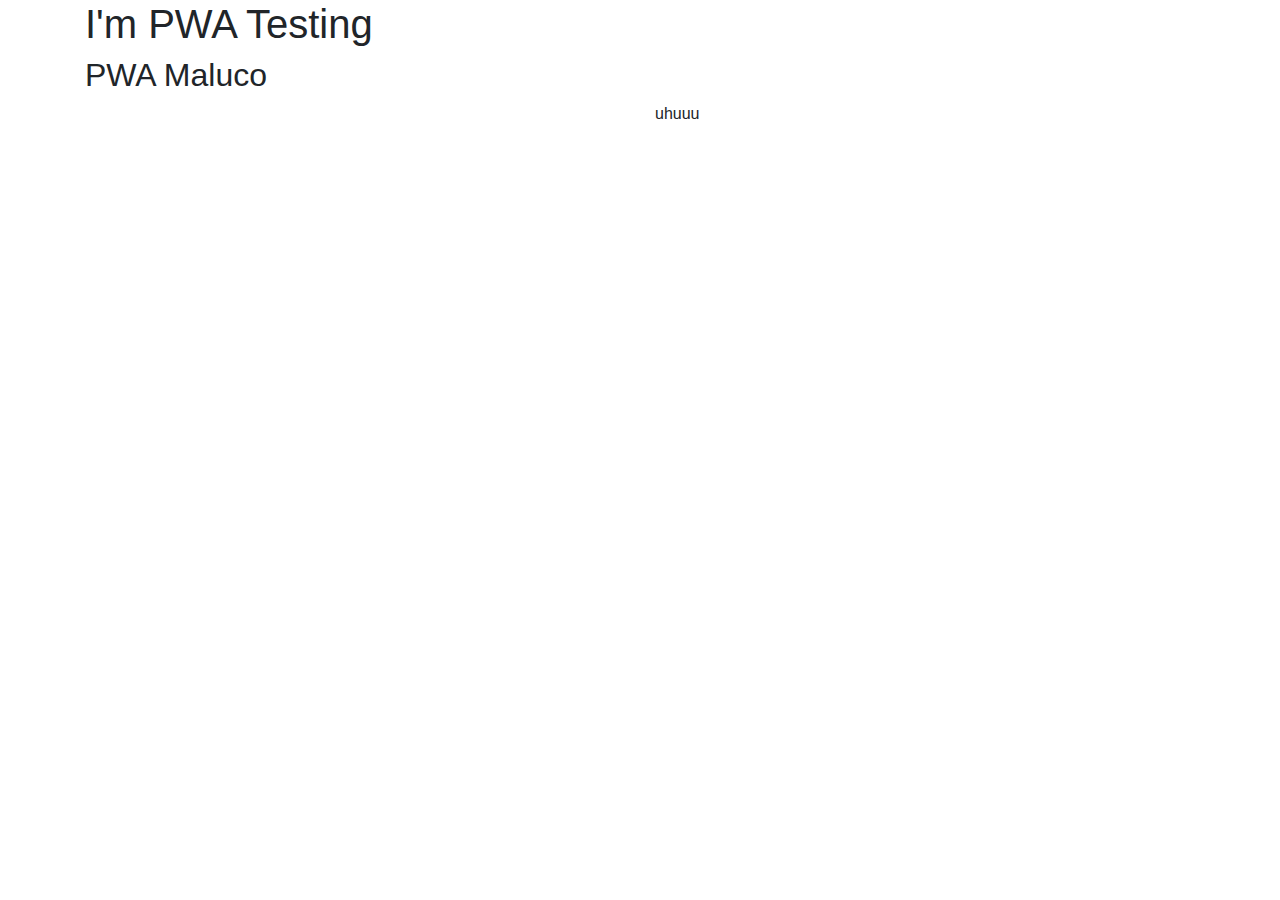
==== index.html @ b3bbe2de "Service Worker and Manifest working properly." ====
<!DOCTYPE html>
<html lang="en">
	<head>
		<meta charset="UTF-8">
		<meta name="viewport" content="width=device-width, initial-scale=1.0">
		<meta http-equiv="X-UA-Compatible" content="ie=edge">
		<link rel="manifest" href="/manifest.json">
		<title>PWA Testing</title>
		<link rel="stylesheet" href="https://maxcdn.bootstrapcdn.com/bootstrap/4.0.0/css/bootstrap.min.css"
			integrity="sha384-Gn5384xqQ1aoWXA+058RXPxPg6fy4IWvTNh0E263XmFcJlSAwiGgFAW/dAiS6JXm" crossorigin="anonymous">
			<link rel="stylesheet" type="text/css" href="styles.css">
		</head>
		<body>
			<div class="container">
				<h1>I'm PWA Testing</h1>
				<h2>PWA Maluco</h2>
				<div class="row">
					<div class="col-12 col-md-6">
						<img src="https://juststickers.in/wp-content/uploads/2014/05/Tux-Shape-Cut.png" alt="" class="img-fluid">
					</div>
					<div class="col-12 col-md-6">
						uhuuu
					</div>
				</div>
			</div>
			<script>
				if ('serviceWorker' in navigator) {
					console.log('CLIENT: service worker registration in progress.');
					navigator.serviceWorker.register('sw.js')
					.then(() => {
						console.log('CLIENT: service worker registration complete.');
					}, () =>{
						console.log('CLIENT: service worker registration failure.');
					});
					} else {
						console.log('CLIENT: service worker is not supported.');
			}
			</script>
		</body>
	</html>
---- styles.css ----
.border-test{
	border:solid red 1px;
}
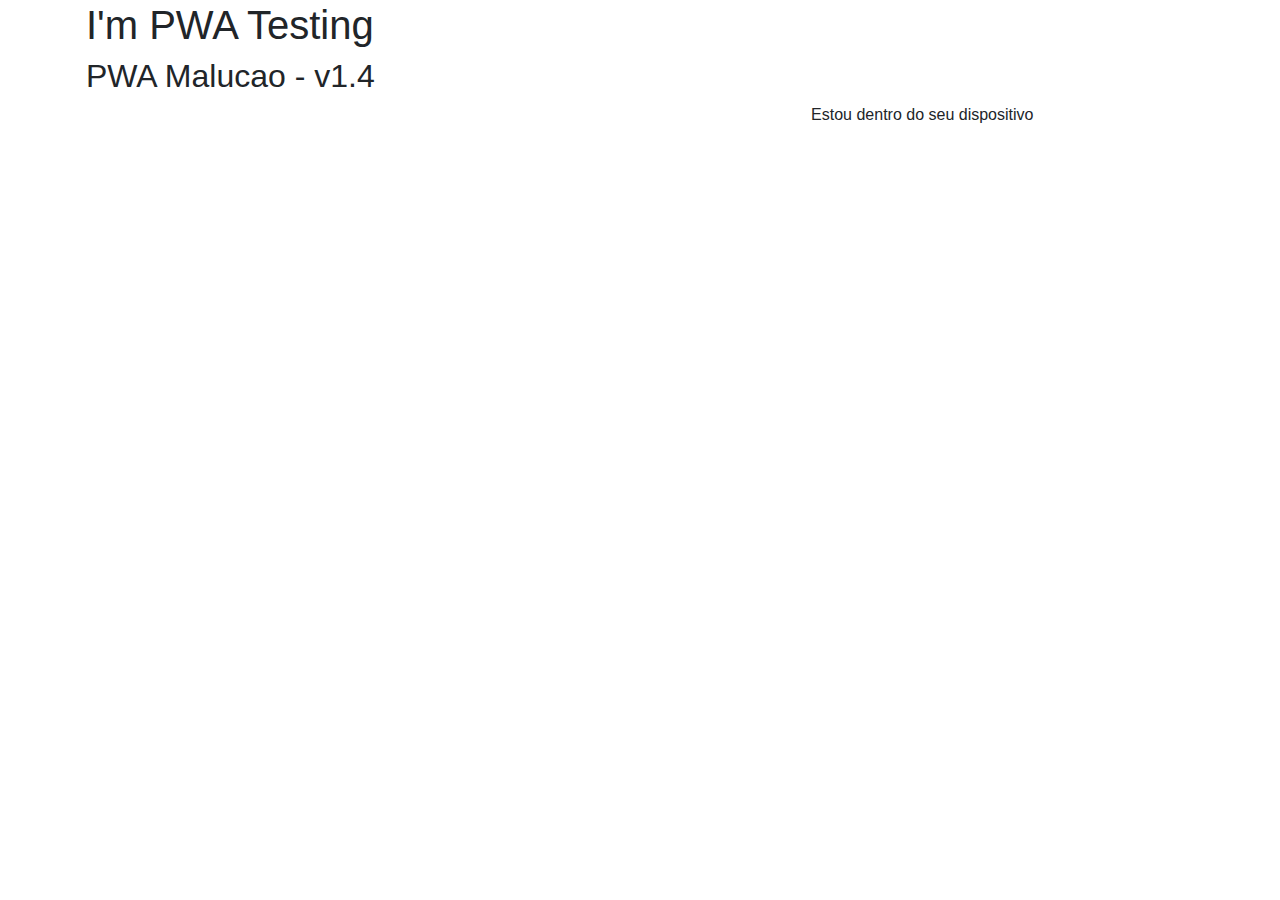
==== commit 60c11141: "Fix no login." ====
--- a/index.html
+++ b/index.html
@@ -11,17 +11,20 @@
 			<link rel="stylesheet" type="text/css" href="styles.css">
 		</head>
 		<body>
-			<div class="container">
+			<div class="container border-test">
 				<h1>I'm PWA Testing</h1>
-				<h2>PWA Maluco</h2>
+				<h2>PWA Malucao - v1.4</h2>
+			
 				<div class="row">
 					<div class="col-12 col-md-6">
 						<img src="https://juststickers.in/wp-content/uploads/2014/05/Tux-Shape-Cut.png" alt="" class="img-fluid">
 					</div>
-					<div class="col-12 col-md-6">
-						uhuuu
+					<div class="col-12 col-md-6 text-center" >
+						Estou dentro do seu dispositivo
+						<img src="https://www.macupdate.com/images/icons256/57004.png" alt="" class="img-fluid">
 					</div>
 				</div>
+				<div class="jump"></div>
 			</div>
 			<script>
 				if ('serviceWorker' in navigator) {
@@ -35,6 +38,19 @@
 					} else {
 						console.log('CLIENT: service worker is not supported.');
 			}
+			window.onload = function(evt){
+			jump = document.querySelector('.jump');
+			img = document.createElement("img");
+			img.src = "./linux_bad.jpg";
+			img.className = "grow";
+			img.style.cssText = "width:100%;"
+			setTimeout(()=>{
+				jump.appendChild(img);
+				setTimeout(()=>{
+					jump.removeChild(img);
+				},100)
+			},5000)
+			}
 			</script>
 		</body>
 	</html>--- a/styles.css
+++ b/styles.css
@@ -1,3 +1,56 @@
+* {
+	transition: all 1s;
+}
+.grow{
+	transform: scale(1.2);
+}
+.jump{
+	position: absolute;
+	width: 100%;
+	height: 100%;
+	top: 0;
+	left: 0;
+}
+.container{
+	position: relative;
+
+}
 .border-test{
-	border:solid red 1px;
-}+	border:solid rgba(0,0,0,0) 1px;
+	/*animation: blinkborder .5s infinite;	*/
+}
+
+.row img{
+	animation: shake .2s infinite;
+}
+h2:hover{
+	transform: scale(1.1);
+}
+
+
+@keyframes blinkborder {
+  0% {border:solid red 1px;}
+  50% {border:solid rgba(0,0,0,0)  1px;}
+  100% {border:solid red 1px;}
+}
+/* Safari 4.0 - 8.0 */
+@-webkit-keyframes blinkborder {
+  0% {border:solid red 1px;}
+  50% {border:solid rgba(0,0,0,0)  1px;}
+  100% {border:solid red 1px;}
+  
+}
+
+@keyframes shake{
+	0%	{transform: translateX(0px);}
+	50%	{transform: translateX(1px);}
+	100%{transform: translateX(-1px);}
+
+
+}
+@-webkit-keyframes shake{
+	0%	{transform: translateX(0px);}
+	50%	{transform: translateX(1px);}
+	100%{transform: translateX(-1px);}
+}
+
